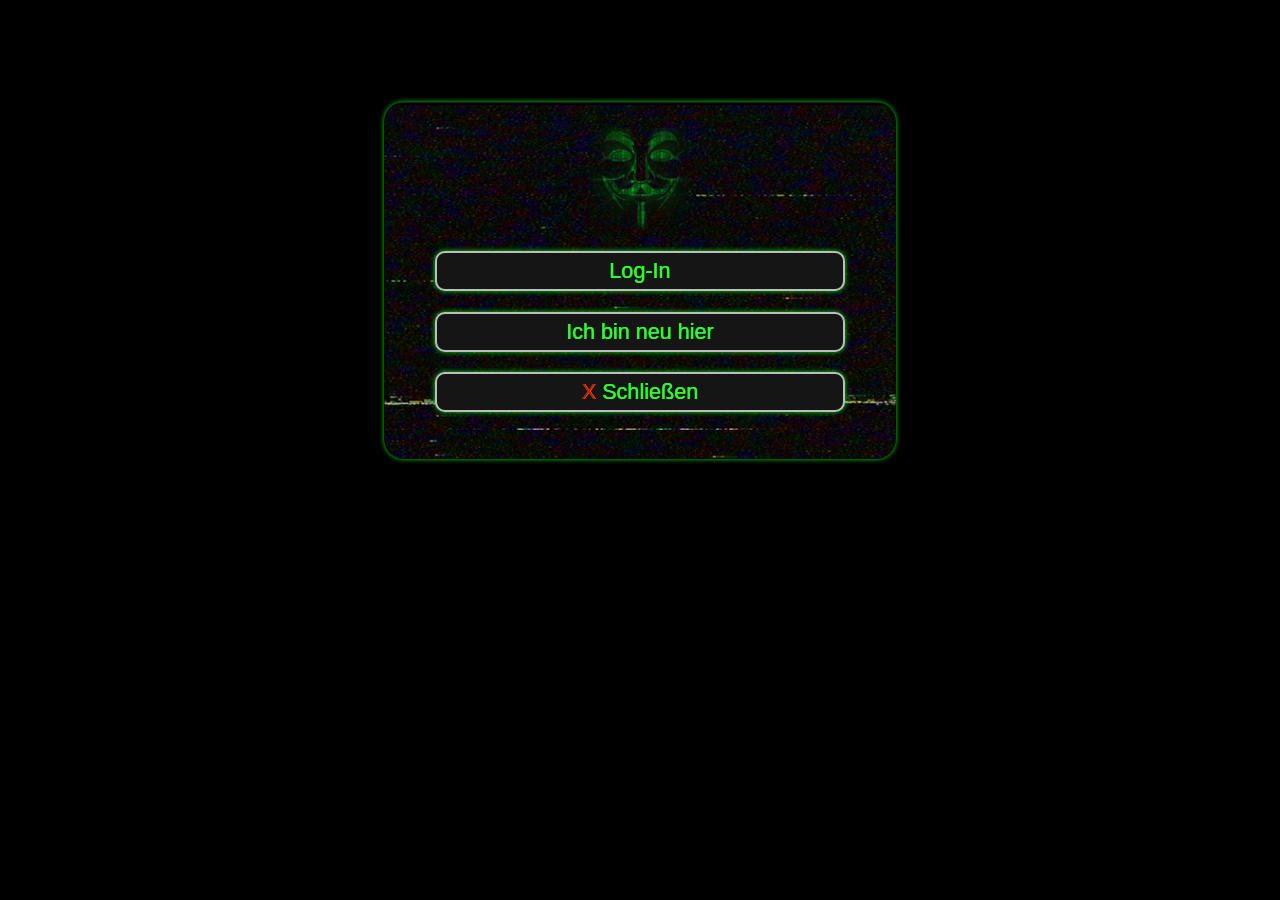
==== index.html @ d2086a17 "Added Glitch Animation to Cancel-Button - Also added support for interval glitch animations" ====
<html>
<head>
<meta charset="utf-8"/>
<link rel="stylesheet" href="css/default.css"/>
<link rel="stylesheet" href="css/index.css"/>
<link rel="stylesheet" href="css/indexGlitch.css"/>
<title>UnknownUserGame</title>
<link rel="icon" href="img/favicon.gif"/>
</head>
<body>

     <div id="gameLogin">
	         <img src="img/HackerIcon.png"/>
    <div id="optionsBorder">
		<div id="optionsSection">
		  <div id="firstButtons">
		    <button id="goToLoginButton">Log-In</button>
			<br>
			<button id="goToNewGameButton">Ich bin neu hier</button>
			<br>
			<button id="closeTabButton"><font color="red">X</font> Schließen</button>
			</div>

			<form id="gameLoginForm">
			 <input type="text" placeholder="Benutzername" required/>
			 <br>
			 <input type="password" placeholder="Passwort" required/>
			 <br>

			 <p>
			 <a id="goToPasswordForgotButton">Passwort vergessen?</a>
			 </p>

			 <br>
			 <input id="loginButton" type="button" value="Login"/>
			 <br>
			 <input id="goToMainPageFromLoginButton" type="button" value="<- Zurück"/>
		    </form>

			<div id="newLoadingPage">
			 <table>
			  <tr>
			    <td><img src="img/loading.gif"/></td>
		        <td>Laden</td>
			  </tr>
			 </table>
			 <br>

      <div id="cancelButtonGlitchBox">
			 <button id="goToMainPageFromNewGameButton"><div id="cancelText">Abbrechen</div></button>
     </div>

			</div>

			<form id="forgotPasswordForm">
			 <input type="email" placeholder="Email-Adresse" required />
			 <br>
			 <input type="button" value="Passwort zurücksetzen"/>
			 <br>
			 <input id="goBackToLoginFromForgotButton" type="button" value="<- Zurück"/>
			</form>

			</div>
	 </div>
  </div>
</body>

<script src="js/indexDomVars.js"></script>
<script src="js/indexGlitchEffect.js"></script>
<script src="js/index.js"></script>
</html>
---- css/default.css ----
html{
	margin: 0%;
	padding: 0%;
	font-size: 100%;
	font-family: Inconsolata, monospace;
}

body{
	margin: 0%;
	padding: 0%;
}
---- css/index.css ----
body{
	background: black;
}

#gameLogin{
	width: 40%;
	margin-left: 30%;
	margin-right: 30%;
	margin-top: 8%;
	background: #424242;
	padding-top: 2%;
	padding-bottom: 2%;
	padding-left: 0%;
	padding-right: 0%;
	border-radius: 20px;
	background-image: url("../img/glitchEffect.gif");
	background-size: cover;
	box-shadow: 0px 0px 5px #01DF01;
	overflow: visible;
	position: relative;
}

#gameLogin img{
	width: 20%;
	margin-left: 40%;
	margin-right: 40%;
	padding: 0%;
}

#optionsBorder{
	width: 100%;
	margin-top: 2%;
	margin-bottom: 2%;
	margin-left: 0%;
	margin-right: 0;
	padding: 0%;
	overflow: hidden;
	position: relative;
	z-index: 2;
}

#optionsSection{
	width: 100%;
	margin-left: 0%;
	margin-right: 0%;
	margin-top: 0%;
	margin-bottom: 0%;
	padding: 0%;
	position: relative;
	transition: 0.8s;
}

#firstButtons{
	margin: 0%;
	padding: 0%;
	width: 100%;
	display: block;
}

#gameLogin button{
	background: #151515;
	color: #2EFE2E;
	text-align: center;
	width: 80%;
	margin-left: 10%;
	margin-right: 10%;
	margin-top: 2%;
	margin-bottom: 2%;
	padding-left: 0%;
	padding-right: 0%;
	padding-top: 1%;
	padding-bottom: 1%;
	font-size: 1.35em;
	border: 2px solid #BDBDBD;
	border-radius: 10px;
	cursor: pointer;
	box-shadow: 0px 0px 5px #01DF01;
	text-shadow: 0px 0px 0px #2EFE2E;
	transition: 0.2s;
}

#cancelButtonGlitchBox{
	position: relative;
	width: 80%;
	margin-left: 10%;
	margin-right: 10%;
	margin-top: 2%;
	margin-bottom: 2%;
	padding: 0%;
}

#goToMainPageFromNewGameButton{
 width: 100% !important;
 margin: 0% !important;
 overflow: hidden;
}

#gameLogin button:hover{
	border: 2px solid #2EFE2E;
	text-shadow: 0px 0px 3px #2EFE2E;
}

#gameLoginForm, #forgotPasswordForm{
	display: none;
	width: 100%;
	margin: 0%;
	padding: 0%;
}

#gameLoginForm input, #forgotPasswordForm input{
	background: #151515;
	color: #2EFE2E;
	width: 80%;
	margin-left: 10%;
	margin-right: 10%;
	margin-top: 2%;
	margin-bottom: 2%;
	padding-left: 0%;
	padding-right: 0%;
	padding-top: 1%;
	padding-bottom: 1%;
	text-align: center;
	font-size: 1.35em;
	border: 2px solid #BDBDBD;
	border-radius: 10px;
	box-shadow: 0px 0px 5px #01DF01;
	text-shadow: 0px 0px 0px #2EFE2E;
	transition: 0.2s;
}

#gameLoginForm input[type=button], #forgotPasswordForm input[type=button]{
	 margin-top: 5%;
	 cursor: pointer;
}

#gameLoginForm p{
	text-align: right;
	width: 80%;
	margin-left: 10%;
	margin-right: 10%;
	margin-top: 2%;
	margin-bottom: 2%;
	padding-left: 0%;
	padding-right: 0%;
	padding-top: 1%;
	padding-bottom: 1%;
}

#gameLoginForm p a{
	cursor: pointer;
	transition: 0.3s;
	font-size: 1.15em;
	font-weight: 300;
	text-decoration: none;
	color: #2EFE2E;
	user-select: none;
}

#gameLoginForm p a:hover{
	text-shadow: 0px 0px 4px #2EFE2E;
	text-decoration: underline;
}

#gameLoginForm input:hover, #forgotPasswordForm input:hover{
	border: 2px solid #2EFE2E;
	text-shadow: 0px 0px 3px #2EFE2E;
}

#gameLoginForm input:focus, #forgotPasswordForm input:focus{
	border: 2px solid #2EFE2E;
	outline: none;
}

#goToMainPageFromLoginButton, #goBackToLoginFromForgotButton{
	margin-top: 1% !important;
}

#newLoadingPage{
	width: 100%;
	margin: 0%;
	padding : 0%;
	display: none;
}

#newLoadingPage table{
	width: 46%;
	margin-left: 25%;
	margin-right: 25%;
	margin-top: 2%;
	padding: 2%;
}

#newLoadingPage table td{
	border : none;
	width: 50%;
	margin: 0%;
	color: #2EFE2E;
	text-align: left;
	font-size: 1.5em;
	font-weight: bold;
}

#newLoadingPage table td img{
	margin-right: 7%;
	margin-left: 53%;
	width: 40%;
}
---- css/indexGlitch.css ----
#gameLogin:before{
  content: "";
  position: absolute;
  width: 100%;
  height: 100%;
  background: transparent;
  top: 0%;
  left: 0%;
  border-radius: 20px;
  animation: loginBackgroundGlitch 2s infinite;
  animation-play-state: running;
}

#cancelButtonGlitchBox:before{
  content: "";
  position: absolute;
  width: 100%;
  height: 100%;
  background: transparent;
  top: 0%;
  left: 0%;
  border-radius: 10px;
  padding: 0%;
  animation: loginBackgroundGlitch 2s infinite;
  animation-play-state: running;
  animation-direction: reverse;
  pointer-events: none;
}

#gameLogin{
  animation: mainLoginBoxGlitch 2s infinite;
  animation-play-state: running;
}

#cancelText{
  animation: skewGlitchAnimation 2s infinite;
}

.disableGlitch:before{
   animation: none !important;
   display:none;
}

.disableGlitch{
  animation: none !important;
}

@keyframes skewGlitchAnimation {
  0% {
transform: scale(+1.4, +1.6) skew(+9.8deg,-6.6deg);
}
2% {
transform: scale(+1.7, -2.4) skew(+1.9deg,-7.2deg);
}
4% {
transform: scale(-2.3, -2.0) skew(+7.8deg,+5.8deg);
}
6% {
transform: scale(+2.4, +1.1) skew(+9.7deg,+7.6deg);
}
8% {
transform: scale(+1.7, +1.6) skew(-1.4deg,-6.0deg);
}
10% {
transform: scale(-1.3, +1.9) skew(-3.5deg,+11.8deg);
}
12% {
transform: scale(+1.3, +2.4) skew(-4.5deg,-2.3deg);
}
14% {
transform: scale(+1.4, -1.6) skew(+6.1deg,-5.5deg);
}
16% {
transform: scale(+2.0, -1.3) skew(+11.3deg,-6.7deg);
}
18% {
transform: scale(+2.4, +2.2) skew(+9.6deg,-8.3deg);
}
20% {
transform: scale(+1.0, +1.6) skew(+6.9deg,-7.2deg);
}
22% {
transform: scale(-2.0, +1.2) skew(-5.3deg,+9.7deg);
}
24% {
transform: scale(+2.0, -1.9) skew(-7.1deg,+1.9deg);
}
27% {
transform: scale(+1.2, -1.6) skew(+11.1deg,-9.7deg);
}
29% {
transform: scale(+2.4, -1.1) skew(-4.7deg,-5.5deg);
}
31% {
transform: scale(-1.5, +2.1) skew(+5.4deg,-6.8deg);
}
33% {
transform: scale(-2.1, -2.3) skew(-3.4deg,-3.0deg);
}
35% {
transform: scale(-1.3, -2.0) skew(-9.6deg,+6.4deg);
}
37% {
transform: scale(-2.3, -1.3) skew(-5.4deg,+7.8deg);
}
39% {
transform: scale(-1.3, +1.0) skew(-9.3deg,+5.8deg);
}
41% {
transform: scale(-1.5, -2.4) skew(-3.7deg,-4.9deg);
}
43% {
transform: scale(+1.2, -2.0) skew(-0.1deg,+0.8deg);
}
45% {
transform: scale(-1.5, -2.4) skew(-11.4deg,+11.3deg);
}
47% {
transform: scale(-1.1, +1.9) skew(-5.9deg,-5.3deg);
}
49% {
transform: scale(+2.4, +1.7) skew(+1.7deg,+6.9deg);
}
51% {
transform: scale(+1.2, -1.1) skew(-5.2deg,-10.8deg);
}
53% {
transform: scale(+1.2, -1.7) skew(-8.1deg,-5.9deg);
}
55% {
transform: scale(+1.1, -1.9) skew(-5.9deg,+10.3deg);
}
57% {
transform: scale(-1.7, -1.8) skew(+0.3deg,+6.1deg);
}
59% {
transform: scale(-2.5, -1.0) skew(-2.7deg,+11.2deg);
}
61% {
transform: scale(+1.0, +2.0) skew(-10.7deg,-1.3deg);
}
63% {
transform: scale(+1.1, +1.1) skew(-6.8deg,+9.9deg);
}
65% {
transform: scale(-2.1, -1.2) skew(+11.5deg,-9.2deg);
}
67% {
transform: scale(-2.2, -1.5) skew(+11.2deg,+0.0deg);
}
69% {
transform: scale(+2.2, -1.9) skew(+6.5deg,-7.9deg);
}
71% {
transform: scale(-1.9, +1.1) skew(+11.2deg,+3.4deg);
}
73% {
transform: scale(-2.0, +2.3) skew(+10.2deg,-0.2deg);
}
76% {
transform: scale(-1.5, +1.7) skew(+3.4deg,-4.4deg);
}
78% {
transform: scale(+1.6, -1.2) skew(+9.2deg,+1.3deg);
}
80% {
transform: scale(+1.8, -1.3) skew(-8.6deg,-7.3deg);
}
82% {
transform: scale(-1.7, +2.1) skew(-4.1deg,+7.8deg);
}
84% {
transform: scale(-2.4, -1.3) skew(+2.1deg,-4.8deg);
}
86% {
transform: scale(+2.1, -1.6) skew(-7.0deg,-6.3deg);
}
88% {
transform: scale(-1.7, +1.4) skew(-11.2deg,+6.9deg);
}
90% {
transform: scale(-2.3, -2.4) skew(+4.7deg,-5.1deg);
}
92% {
transform: scale(-2.1, +2.0) skew(+6.6deg,+10.9deg);
}
94% {
transform: scale(-2.4, +2.2) skew(+5.4deg,-8.2deg);
}
96% {
transform: scale(+2.3, -1.7) skew(+5.0deg,+7.3deg);
}
98% {
transform: scale(+1.4, -1.2) skew(-3.4deg,+5.8deg);
}
100% {
transform: scale(+1.3, +2.1) skew(+5.1deg,+10.1deg);
}


}

@keyframes mainLoginBoxGlitch {
  0% {
  opacity: 0.7;
  }
  3% {
  opacity: 0.7;
  }
  7% {
  opacity: 0.8;
  }
  10% {
  opacity: 1.0;
  }
  14% {
  opacity: 0.7;
  }
  17% {
  opacity: 0.7;
  }
  21% {
  opacity: 0.9;
  }
  24% {
  opacity: 0.8;
  }
  28% {
  opacity: 1.0;
  }
  31% {
  opacity: 0.9;
  }
  34% {
  opacity: 0.7;
  }
  38% {
  opacity: 0.9;
  }
  41% {
  opacity: 1.0;
  }
  45% {
  opacity: 1.0;
  }
  48% {
  opacity: 0.7;
  }
  52% {
  opacity: 1.0;
  }
  55% {
  opacity: 0.8;
  }
  59% {
  opacity: 1.0;
  }
  62% {
  opacity: 0.8;
  }
  66% {
  opacity: 0.8;
  }
  69% {
  opacity: 0.7;
  }
  72% {
  opacity: 0.7;
  }
  76% {
  opacity: 0.9;
  }
  79% {
  opacity: 0.8;
  }
  83% {
  opacity: 0.9;
  }
  86% {
  opacity: 0.9;
  }
  90% {
  opacity: 0.9;
  }
  93% {
  opacity: 1.0;
  }
  97% {
  opacity: 0.8;
  }
  100% {
  opacity: 0.8;
  }


}

@keyframes loginBackgroundGlitch {
0% {
box-shadow: +1px -8px rgba(255,0,0, 0.2);
}
2% {
box-shadow: +14px -11px rgba(0,0,255, 0.6);
}
3% {
box-shadow: -14px -9px rgba(255,0,0, 0.5);
}
5% {
box-shadow: +4px +6px rgba(0,0,255, 0.4);
}
7% {
box-shadow: -6px +4px rgba(0,255,0, 0.0);
}
8% {
box-shadow: +13px +1px rgba(255,0,0, 0.6);
}
10% {
box-shadow: +1px -12px rgba(0,0,255, 0.0);
}
12% {
box-shadow: +6px +1px rgba(0,255,0, 0.2);
}
14% {
box-shadow: +13px +2px rgba(0,255,0, 0.6);
}
15% {
box-shadow: +11px +3px rgba(0,255,0, 0.3);
}
17% {
box-shadow: +5px -5px rgba(0,255,0, 0.6);
}
19% {
box-shadow: +4px -7px rgba(0,255,0, 0.1);
}
20% {
box-shadow: +2px +12px rgba(0,0,255, 0.6);
}
22% {
box-shadow: -9px -12px rgba(0,0,255, 0.4);
}
24% {
box-shadow: -10px +1px rgba(0,255,0, 0.2);
}
25% {
box-shadow: -7px +1px rgba(0,255,0, 0.6);
}
27% {
box-shadow: +4px -5px rgba(0,255,0, 0.2);
}
29% {
box-shadow: -14px -10px rgba(0,255,0, 0.5);
}
31% {
box-shadow: +5px -5px rgba(0,0,255, 0.7);
}
32% {
box-shadow: +2px +7px rgba(0,255,0, 0.1);
}
34% {
box-shadow: -13px -2px rgba(0,0,255, 0.4);
}
36% {
box-shadow: +8px +2px rgba(0,0,255, 0.4);
}
37% {
box-shadow: +3px -10px rgba(0,255,0, 0.3);
}
39% {
box-shadow: -10px -4px rgba(0,0,255, 0.6);
}
41% {
box-shadow: -14px -13px rgba(255,0,0, 0.3);
}
42% {
box-shadow: -11px -13px rgba(0,0,255, 0.6);
}
44% {
box-shadow: -1px -10px rgba(255,0,0, 0.4);
}
46% {
box-shadow: +11px +11px rgba(0,255,0, 0.1);
}
47% {
box-shadow: +11px -2px rgba(0,0,255, 0.3);
}
49% {
box-shadow: +15px +3px rgba(255,0,0, 0.3);
}
51% {
box-shadow: +12px -14px rgba(255,0,0, 0.4);
}
53% {
box-shadow: +9px -3px rgba(255,0,0, 0.2);
}
54% {
box-shadow: +5px -6px rgba(0,0,255, 0.2);
}
56% {
box-shadow: +3px +12px rgba(255,0,0, 0.2);
}
58% {
box-shadow: -8px +5px rgba(0,0,255, 0.3);
}
59% {
box-shadow: -4px +13px rgba(0,0,255, 0.2);
}
61% {
box-shadow: +8px -15px rgba(0,255,0, 0.4);
}
63% {
box-shadow: -8px -6px rgba(255,0,0, 0.1);
}
64% {
box-shadow: -10px +3px rgba(0,0,255, 0.0);
}
66% {
box-shadow: -12px +2px rgba(0,255,0, 0.4);
}
68% {
box-shadow: +1px +7px rgba(0,0,255, 0.2);
}
69% {
box-shadow: +4px -13px rgba(0,255,0, 0.1);
}
71% {
box-shadow: +15px -11px rgba(0,255,0, 0.2);
}
73% {
box-shadow: +10px +11px rgba(0,255,0, 0.0);
}
75% {
box-shadow: -8px +0px rgba(0,255,0, 0.5);
}
76% {
box-shadow: +3px -13px rgba(0,0,255, 0.6);
}
78% {
box-shadow: -12px -13px rgba(255,0,0, 0.5);
}
80% {
box-shadow: -9px +5px rgba(0,255,0, 0.1);
}
81% {
box-shadow: -4px +2px rgba(0,255,0, 0.5);
}
83% {
box-shadow: +1px +6px rgba(255,0,0, 0.4);
}
85% {
box-shadow: -12px +0px rgba(255,0,0, 0.0);
}
86% {
box-shadow: -2px -8px rgba(255,0,0, 0.3);
}
88% {
box-shadow: -3px -3px rgba(0,255,0, 0.4);
}
90% {
box-shadow: -12px +13px rgba(0,0,255, 0.4);
}
92% {
box-shadow: -9px +12px rgba(0,0,255, 0.2);
}
93% {
box-shadow: -10px -9px rgba(0,255,0, 0.2);
}
95% {
box-shadow: +1px -10px rgba(255,0,0, 0.5);
}
97% {
box-shadow: +14px -5px rgba(0,255,0, 0.2);
}
98% {
box-shadow: -2px +0px rgba(0,255,0, 0.2);
}
100% {
box-shadow: -12px +13px rgba(0,0,255, 0.3);
}

}
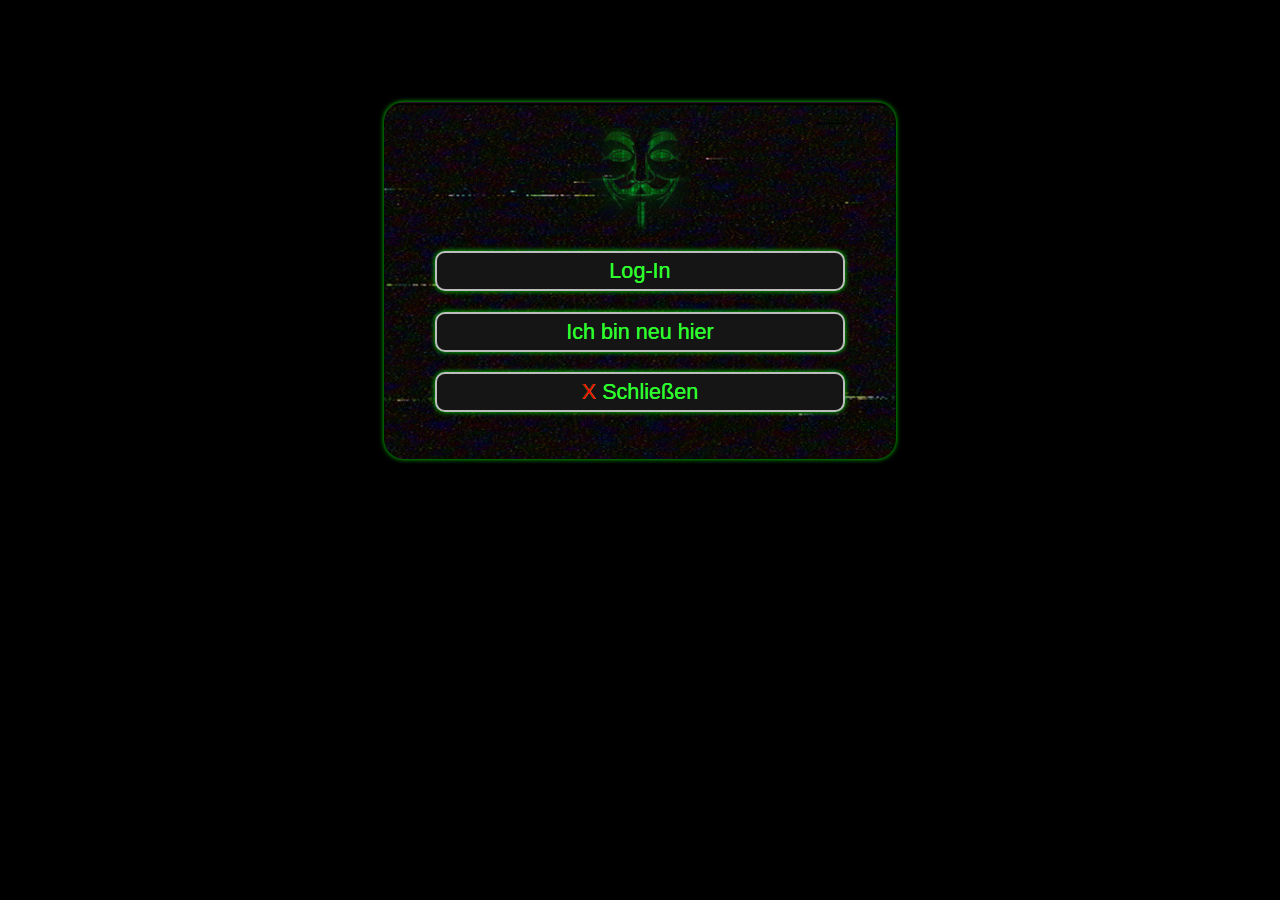
==== commit 749642ea: "Added transition from New Game to Console (Still needs Tweaking)" ====
--- a/index.html
+++ b/index.html
@@ -9,8 +9,8 @@
 </head>
 <body>
 
-     <div id="gameLogin">
-	         <img src="img/HackerIcon.png"/>
+     <div id="gameLogin" class="disableGlitch">
+	         <img id="TitleIcon" class="disableGlitch" src="img/HackerIcon.png"/>
     <div id="optionsBorder">
 		<div id="optionsSection">
 		  <div id="firstButtons">
@@ -41,13 +41,13 @@
 			 <table>
 			  <tr>
 			    <td><img src="img/loading.gif"/></td>
-		        <td>Laden</td>
+		        <td id="loadingGlitchText" class="disableGlitch">Laden</td>
 			  </tr>
 			 </table>
 			 <br>
 
-      <div id="cancelButtonGlitchBox">
-			 <button id="goToMainPageFromNewGameButton"><div id="cancelText">Abbrechen</div></button>
+      <div id="cancelButtonGlitchBox" class="disableGlitch">
+			 <button id="goToMainPageFromNewGameButton"><div id="cancelText" class="disableGlitch">Abbrechen</div></button>
      </div>
 
 			</div>
@@ -67,5 +67,8 @@
 
 <script src="js/indexDomVars.js"></script>
 <script src="js/indexGlitchEffect.js"></script>
+<!--Currently Manually Switching between new and normal gameScript. will be automated by php later-->
+<script src="js/startNew.js"></script>
+<!------------------------------->
 <script src="js/index.js"></script>
 </html>
--- a/css/indexGlitch.css
+++ b/css/indexGlitch.css
@@ -32,8 +32,23 @@
   animation-play-state: running;
 }
 
+.gameLoginEndGlitch{
+  animation: disableDisplayAnimation 1s , mainLoginBoxGlitch 2s infinite !important;
+}
+
 #cancelText{
-  animation: skewGlitchAnimation 2s infinite;
+  animation: skewGlitchAnimation 1s infinite;
+  animation-play-state: running;
+}
+
+#TitleIcon{
+  animation: skewGlitchAnimation 1s infinite;
+  animation-play-state: running;
+}
+
+#loadingGlitchText{
+  animation: textShadowGlitch 1s infinite;
+  animation-play-state: running;
 }
 
 .disableGlitch:before{
@@ -45,6 +60,30 @@
   animation: none !important;
 }
 
+@keyframes disableDisplayAnimation {
+   0%{
+     transform: scale(1,1);
+   }
+   10%{
+     transform: scale(1,1) skew(-2deg, 6deg);
+   }
+   18%{
+     transform: scale(1,1) skew(5deg, -4deg);
+   }
+   26%{
+     transform: scale(1, 1) skew(-3deg, 8deg);
+   }
+   38%{
+     transform: scale(0.2, 1) skew(2deg, 5deg);
+   }
+   60%{
+     transform: scale(0,0) skew(0, 0);
+   }
+   100%{
+     transform: scale(0,0) skew(0, 0);
+   }
+}
+
 @keyframes skewGlitchAnimation {
   0% {
 transform: scale(+1.4, +1.6) skew(+9.8deg,-6.6deg);
@@ -203,95 +242,318 @@
 @keyframes mainLoginBoxGlitch {
   0% {
   opacity: 0.7;
+  filter: blur(0.2px);
   }
   3% {
+  opacity: 0.8;
+  filter: blur(0.8px);
+  }
+  5% {
+  opacity: 1.0;
+  filter: blur(0.7px);
+  }
+  8% {
+  opacity: 0.9;
+  filter: blur(0.5px);
+  }
+  10% {
+  opacity: 1.0;
+  filter: blur(0.5px);
+  }
+  13% {
+  opacity: 0.8;
+  filter: blur(0.8px);
+  }
+  15% {
+  opacity: 1.0;
+  filter: blur(0.8px);
+  }
+  18% {
+  opacity: 0.8;
+  filter: blur(0.5px);
+  }
+  21% {
+  opacity: 0.9;
+  filter: blur(0.8px);
+  }
+  23% {
+  opacity: 0.8;
+  filter: blur(0.5px);
+  }
+  26% {
+  opacity: 0.8;
+  filter: blur(0.9px);
+  }
+  28% {
+  opacity: 0.9;
+  filter: blur(0.3px);
+  }
+  31% {
+  opacity: 1.0;
+  filter: blur(0.4px);
+  }
+  33% {
   opacity: 0.7;
-  }
-  7% {
-  opacity: 0.8;
-  }
-  10% {
-  opacity: 1.0;
-  }
-  14% {
+  filter: blur(0.2px);
+  }
+  36% {
+  opacity: 0.8;
+  filter: blur(0.6px);
+  }
+  38% {
+  opacity: 0.8;
+  filter: blur(0.5px);
+  }
+  41% {
+  opacity: 1.0;
+  filter: blur(0.4px);
+  }
+  44% {
+  opacity: 1.0;
+  filter: blur(0.5px);
+  }
+  46% {
+  opacity: 0.8;
+  filter: blur(0.4px);
+  }
+  49% {
   opacity: 0.7;
-  }
-  17% {
+  filter: blur(0.2px);
+  }
+  51% {
+  opacity: 0.9;
+  filter: blur(0.7px);
+  }
+  54% {
+  opacity: 1.0;
+  filter: blur(0.9px);
+  }
+  56% {
+  opacity: 0.9;
+  filter: blur(0.1px);
+  }
+  59% {
+  opacity: 0.9;
+  filter: blur(0.7px);
+  }
+  62% {
+  opacity: 0.8;
+  filter: blur(0.4px);
+  }
+  64% {
   opacity: 0.7;
-  }
-  21% {
-  opacity: 0.9;
-  }
-  24% {
-  opacity: 0.8;
-  }
-  28% {
-  opacity: 1.0;
-  }
-  31% {
-  opacity: 0.9;
-  }
-  34% {
+  filter: blur(0.1px);
+  }
+  67% {
   opacity: 0.7;
-  }
-  38% {
-  opacity: 0.9;
-  }
-  41% {
-  opacity: 1.0;
-  }
-  45% {
-  opacity: 1.0;
-  }
-  48% {
-  opacity: 0.7;
-  }
-  52% {
-  opacity: 1.0;
-  }
-  55% {
-  opacity: 0.8;
-  }
-  59% {
-  opacity: 1.0;
-  }
-  62% {
-  opacity: 0.8;
-  }
-  66% {
-  opacity: 0.8;
+  filter: blur(0.7px);
   }
   69% {
   opacity: 0.7;
+  filter: blur(0.7px);
   }
   72% {
+  opacity: 0.8;
+  filter: blur(0.0px);
+  }
+  74% {
+  opacity: 0.8;
+  filter: blur(0.6px);
+  }
+  77% {
+  opacity: 1.0;
+  filter: blur(0.8px);
+  }
+  79% {
+  opacity: 0.9;
+  filter: blur(0.6px);
+  }
+  82% {
+  opacity: 0.8;
+  filter: blur(0.9px);
+  }
+  85% {
+  opacity: 1.0;
+  filter: blur(0.9px);
+  }
+  87% {
+  opacity: 0.8;
+  filter: blur(0.7px);
+  }
+  90% {
+  opacity: 0.9;
+  filter: blur(0.5px);
+  }
+  92% {
+  opacity: 0.8;
+  filter: blur(0.3px);
+  }
+  95% {
+  opacity: 0.8;
+  filter: blur(0.5px);
+  }
+  97% {
+  opacity: 0.9;
+  filter: blur(0.5px);
+  }
+  100% {
   opacity: 0.7;
-  }
-  76% {
-  opacity: 0.9;
-  }
-  79% {
-  opacity: 0.8;
-  }
-  83% {
-  opacity: 0.9;
-  }
-  86% {
-  opacity: 0.9;
-  }
-  90% {
-  opacity: 0.9;
-  }
-  93% {
-  opacity: 1.0;
-  }
-  97% {
-  opacity: 0.8;
-  }
-  100% {
-  opacity: 0.8;
-  }
-
+  filter: blur(0.3px);
+  }
+
+}
+
+@keyframes textShadowGlitch {
+  0% {
+text-shadow: -4px -6px rgba(0,0,255, 0.3);
+}
+2% {
+text-shadow: +1px +8px rgba(0,255,0, 0.0);
+}
+4% {
+text-shadow: -1px +0px rgba(0,255,0, 0.6);
+}
+6% {
+text-shadow: +4px -6px rgba(255,0,0, 0.5);
+}
+8% {
+text-shadow: +8px +3px rgba(0,0,255, 0.5);
+}
+10% {
+text-shadow: +1px -4px rgba(0,255,0, 0.2);
+}
+12% {
+text-shadow: -5px +6px rgba(0,0,255, 0.3);
+}
+14% {
+text-shadow: -7px -9px rgba(255,0,0, 0.6);
+}
+16% {
+text-shadow: -1px -7px rgba(0,255,0, 0.3);
+}
+18% {
+text-shadow: -2px +7px rgba(255,0,0, 0.4);
+}
+20% {
+text-shadow: -6px +2px rgba(0,0,255, 0.6);
+}
+22% {
+text-shadow: -8px +0px rgba(255,0,0, 0.6);
+}
+24% {
+text-shadow: +1px -11px rgba(0,255,0, 0.7);
+}
+27% {
+text-shadow: -1px +4px rgba(0,0,255, 0.3);
+}
+29% {
+text-shadow: -2px -7px rgba(0,255,0, 0.2);
+}
+31% {
+text-shadow: -7px +4px rgba(0,0,255, 0.3);
+}
+33% {
+text-shadow: -4px -4px rgba(0,255,0, 0.0);
+}
+35% {
+text-shadow: -6px -4px rgba(0,255,0, 0.0);
+}
+37% {
+text-shadow: +3px -5px rgba(255,0,0, 0.1);
+}
+39% {
+text-shadow: -1px -5px rgba(0,0,255, 0.1);
+}
+41% {
+text-shadow: +10px +10px rgba(255,0,0, 0.6);
+}
+43% {
+text-shadow: +8px -1px rgba(0,255,0, 0.3);
+}
+45% {
+text-shadow: +10px -2px rgba(0,0,255, 0.1);
+}
+47% {
+text-shadow: -5px +3px rgba(0,0,255, 0.6);
+}
+49% {
+text-shadow: +9px -7px rgba(0,255,0, 0.6);
+}
+51% {
+text-shadow: +2px -6px rgba(0,255,0, 0.2);
+}
+53% {
+text-shadow: -2px +5px rgba(0,255,0, 0.5);
+}
+55% {
+text-shadow: -5px +9px rgba(0,255,0, 0.1);
+}
+57% {
+text-shadow: +7px +6px rgba(0,255,0, 0.1);
+}
+59% {
+text-shadow: -1px +2px rgba(255,0,0, 0.6);
+}
+61% {
+text-shadow: +1px -10px rgba(0,255,0, 0.5);
+}
+63% {
+text-shadow: -2px +6px rgba(0,0,255, 0.4);
+}
+65% {
+text-shadow: +10px -2px rgba(0,0,255, 0.7);
+}
+67% {
+text-shadow: +5px -9px rgba(0,255,0, 0.1);
+}
+69% {
+text-shadow: -2px +10px rgba(255,0,0, 0.6);
+}
+71% {
+text-shadow: +7px -1px rgba(0,0,255, 0.4);
+}
+73% {
+text-shadow: -9px -11px rgba(255,0,0, 0.3);
+}
+76% {
+text-shadow: +7px +8px rgba(0,255,0, 0.5);
+}
+78% {
+text-shadow: -2px +5px rgba(0,255,0, 0.5);
+}
+80% {
+text-shadow: -8px +2px rgba(0,255,0, 0.2);
+}
+82% {
+text-shadow: -1px -2px rgba(0,255,0, 0.2);
+}
+84% {
+text-shadow: +3px +5px rgba(0,255,0, 0.5);
+}
+86% {
+text-shadow: +6px +1px rgba(0,255,0, 0.6);
+}
+88% {
+text-shadow: +6px -1px rgba(0,255,0, 0.0);
+}
+90% {
+text-shadow: +4px -9px rgba(255,0,0, 0.2);
+}
+92% {
+text-shadow: -8px +5px rgba(255,0,0, 0.3);
+}
+94% {
+text-shadow: -4px -11px rgba(0,0,255, 0.7);
+}
+96% {
+text-shadow: -4px +10px rgba(0,0,255, 0.1);
+}
+98% {
+text-shadow: +1px +3px rgba(0,255,0, 0.6);
+}
+100% {
+text-shadow: -3px -6px rgba(255,0,0, 0.4);
+}
 
 }
 
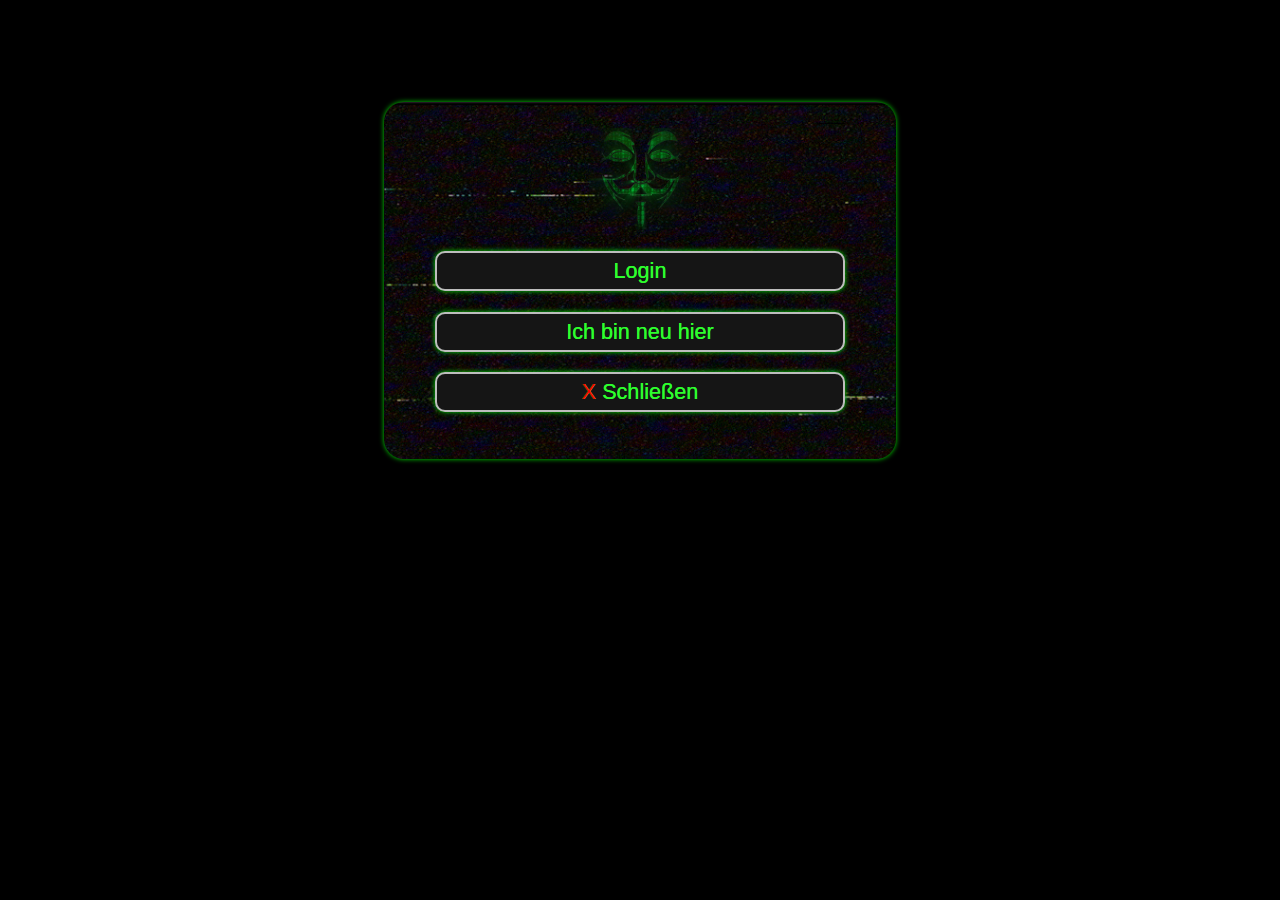
==== commit 0cf79e4d: "Changed Log-In on Button to Login" ====
--- a/index.html
+++ b/index.html
@@ -14,7 +14,7 @@
     <div id="optionsBorder">
 		<div id="optionsSection">
 		  <div id="firstButtons">
-		    <button id="goToLoginButton">Log-In</button>
+		    <button id="goToLoginButton">Login</button>
 			<br>
 			<button id="goToNewGameButton">Ich bin neu hier</button>
 			<br>
@@ -38,11 +38,10 @@
 		    </form>
 
 			<div id="newLoadingPage">
-			 <table>
+			 <table id="loadingTextTable">
 			  <tr>
 			    <td><img src="img/loading.gif"/></td>
 		        <td id="loadingGlitchText" class="disableGlitch">Laden</td>
-			  </tr>
 			 </table>
 			 <br>
 
@@ -67,8 +66,6 @@
 
 <script src="js/indexDomVars.js"></script>
 <script src="js/indexGlitchEffect.js"></script>
-<!--Currently Manually Switching between new and normal gameScript. will be automated by php later-->
 <script src="js/startNew.js"></script>
-<!------------------------------->
 <script src="js/index.js"></script>
 </html>
--- a/css/indexGlitch.css
+++ b/css/indexGlitch.css
@@ -51,6 +51,16 @@
   animation-play-state: running;
 }
 
+/*
+Class for Error Lines on newGame
+*/
+.errorLine td{
+ color: #ff3300 !important;
+ font-size: 1.3em !important;
+ animation: textShadowGlitch 1s infinite;
+}
+
+/*---------------------------------*/
 .disableGlitch:before{
    animation: none !important;
    display:none;
